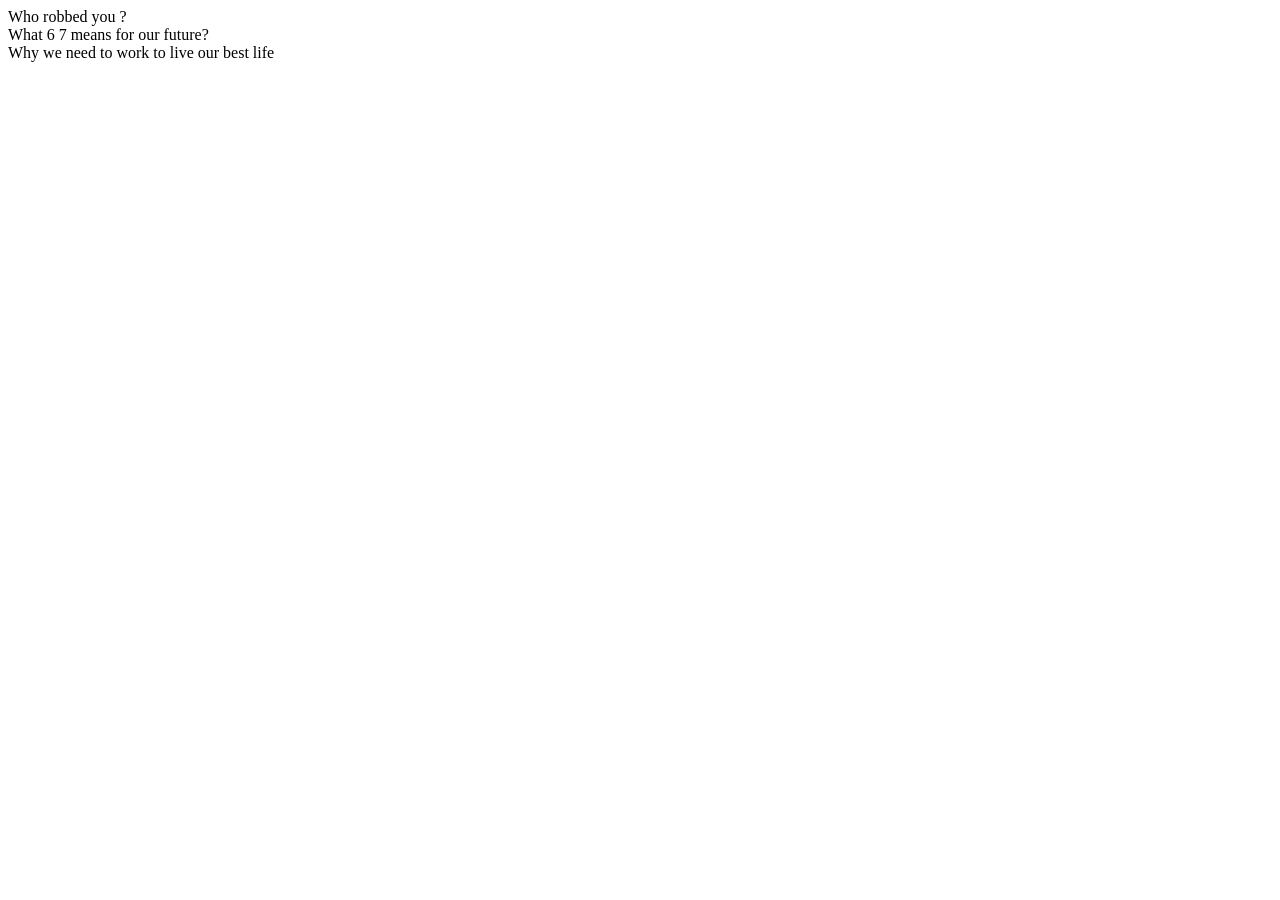
==== jsdemo/index.html @ a81df9a7 "content: update news titles" ====
<!doctype html>
<html lang="en">
    <head>
        <script defer src="js/main.js"></script>
        <script defer src="js/index.js"></script>
        <link rel="stylesheet" href="style.css" />
        <meta charset="UTF-8" />
        <title>Amazing news</title>
    </head>
    <body>
        <div class="panel" id="one">
            <div class="header">
                <div class="title">Who robbed you ?</div>
            </div>
        </div>
        <div class="panel">
            <div class="header">
                <div class="title">What 6 7 means for our future?</div>
            </div>
        </div>
        <div class="panel">
            <div class="header">
                <div class="title">Why we need to work to live our best life</div>
            </div>
        </div>
    </body>
</html>
---- jsdemo/style.css ----
div.user {
    border: 3px solid black;
    padding: 15px;
}
div.user div {
    cursor: pointer;
    background: #29817e;
    border: 1px double #4eefea;
}
div.user.selected {
    background-color: rgb(196, 78, 228);
}
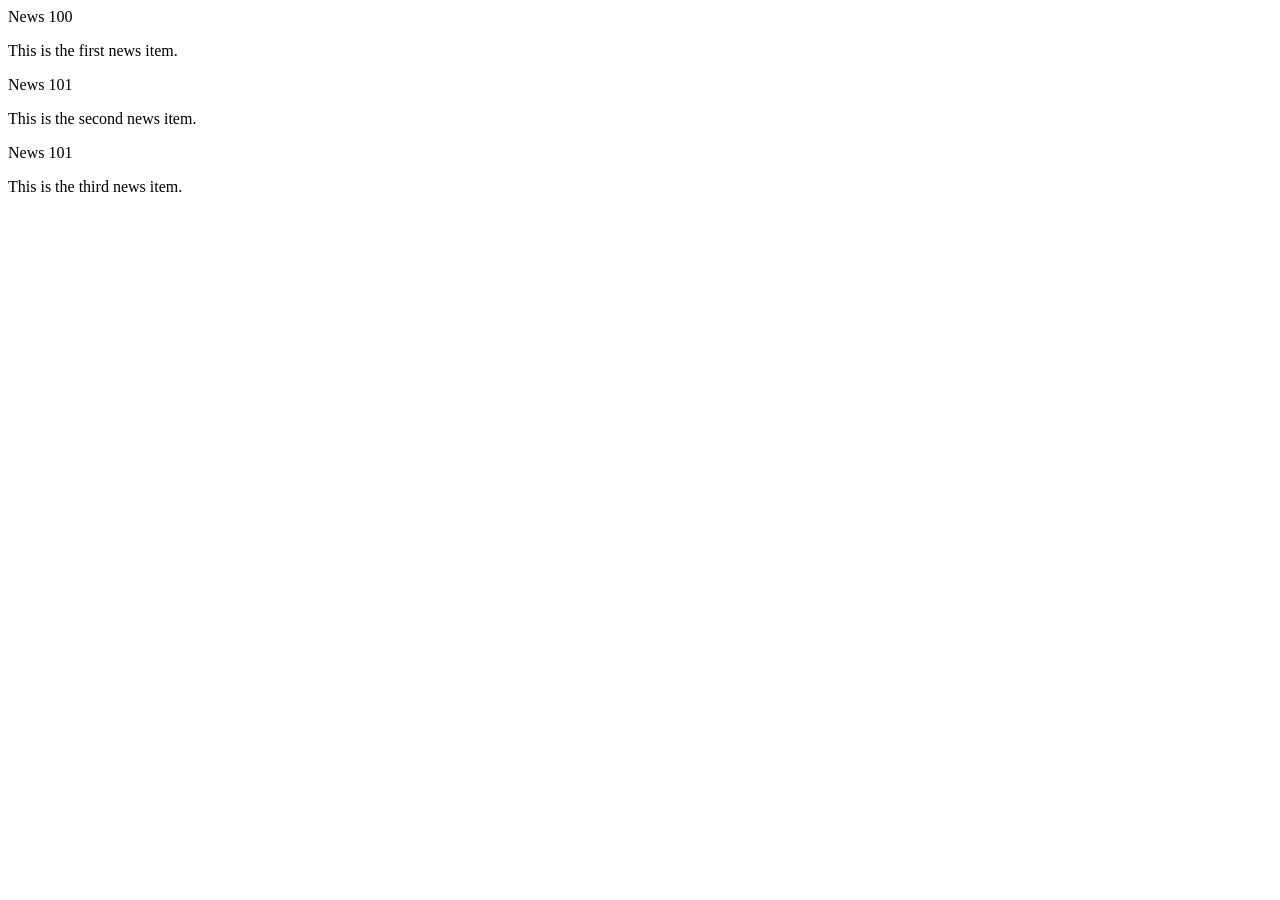
==== commit fab063ff: "feat: add news articles + text for it" ====
--- a/jsdemo/index.html
+++ b/jsdemo/index.html
@@ -5,22 +5,25 @@
         <script defer src="js/index.js"></script>
         <link rel="stylesheet" href="style.css" />
         <meta charset="UTF-8" />
-        <title>Amazing news</title>
+        <title>Today News</title>
     </head>
     <body>
         <div class="panel" id="one">
             <div class="header">
-                <div class="title">Who robbed you ?</div>
+                <div class="title">News 100</div>
+                <p class="text">This is the first news item.</p>
             </div>
         </div>
         <div class="panel">
             <div class="header">
-                <div class="title">What 6 7 means for our future?</div>
+                <div class="title">News 101</div>
+                <p class="text">This is the second news item.</p>
             </div>
         </div>
         <div class="panel">
             <div class="header">
-                <div class="title">Why we need to work to live our best life</div>
+                <div class="title">News 101</div>
+                <p class="text">This is the third news item.</p>
             </div>
         </div>
     </body>
--- a/jsdemo/style.css
+++ b/jsdemo/style.css
@@ -1,12 +1,21 @@
 div.user {
-    border: 3px solid black;
+    border: 5px solid black;
     padding: 15px;
+    font-size: 21px;
+    font-weight: 700;
 }
 div.user div {
+    font-size: 35px;
     cursor: pointer;
     background: #29817e;
     border: 1px double #4eefea;
 }
+
+div.user p {
+    cursor: pointer;
+    background: #f8d806;
+    border: 1px double #ff0000;
+}
 div.user.selected {
-    background-color: rgb(196, 78, 228);
+    background-color: rgb(228, 78, 193);
 }
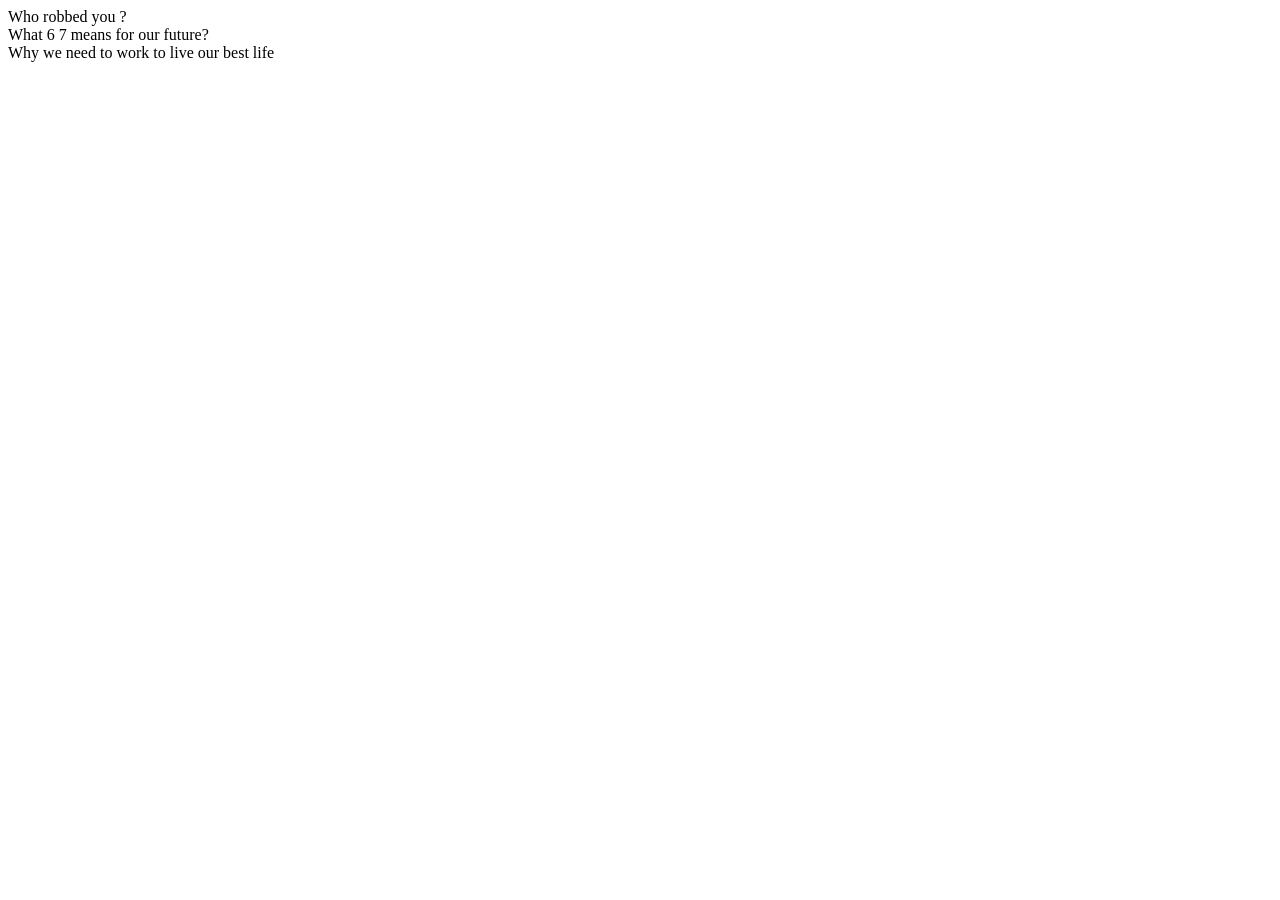
==== commit a667b692: "merge: merge second to main" ====
--- a/jsdemo/index.html
+++ b/jsdemo/index.html
@@ -1,3 +1,4 @@
+<!doctype html>
 <!doctype html>
 <html lang="en">
     <head>
@@ -5,25 +6,22 @@
         <script defer src="js/index.js"></script>
         <link rel="stylesheet" href="style.css" />
         <meta charset="UTF-8" />
-        <title>Today News</title>
+        <title>Amazing news</title>
     </head>
     <body>
         <div class="panel" id="one">
             <div class="header">
-                <div class="title">News 100</div>
-                <p class="text">This is the first news item.</p>
+                <div class="title">Who robbed you ?</div>
             </div>
         </div>
         <div class="panel">
             <div class="header">
-                <div class="title">News 101</div>
-                <p class="text">This is the second news item.</p>
+                <div class="title">What 6 7 means for our future?</div>
             </div>
         </div>
         <div class="panel">
             <div class="header">
-                <div class="title">News 101</div>
-                <p class="text">This is the third news item.</p>
+                <div class="title">Why we need to work to live our best life</div>
             </div>
         </div>
     </body>
